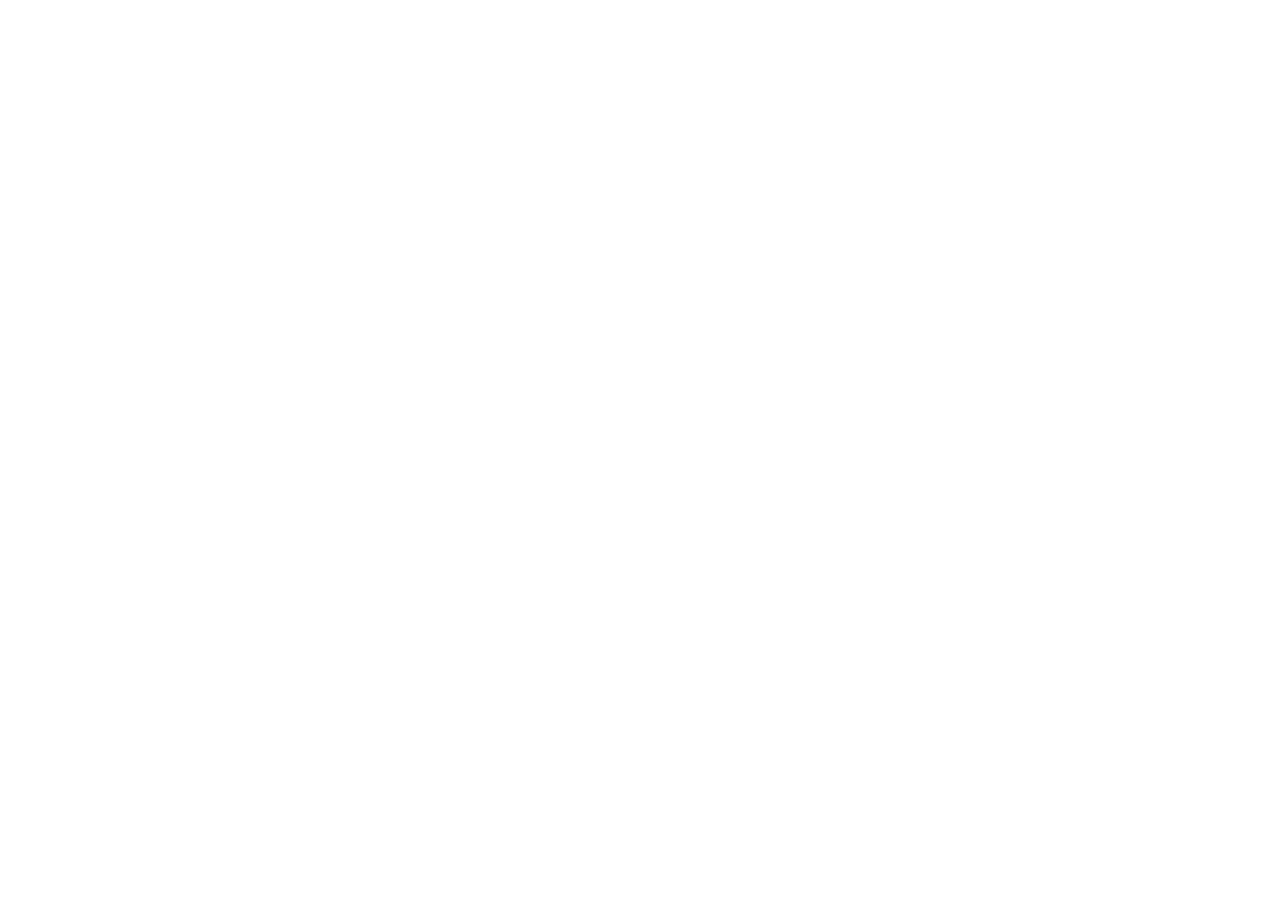
==== index.html @ d1a77354 "HomeWork lesson-1" ====
<!DOCTYPE html>
<html lang="en">
<head>
    <meta charset="UTF-8">
    <meta name="viewport" content="width=device-width, initial-scale=1.0">
    <title>Document</title>
</head>
<body>
    
    <script src="js/script.js"></script>
</body>
</html>
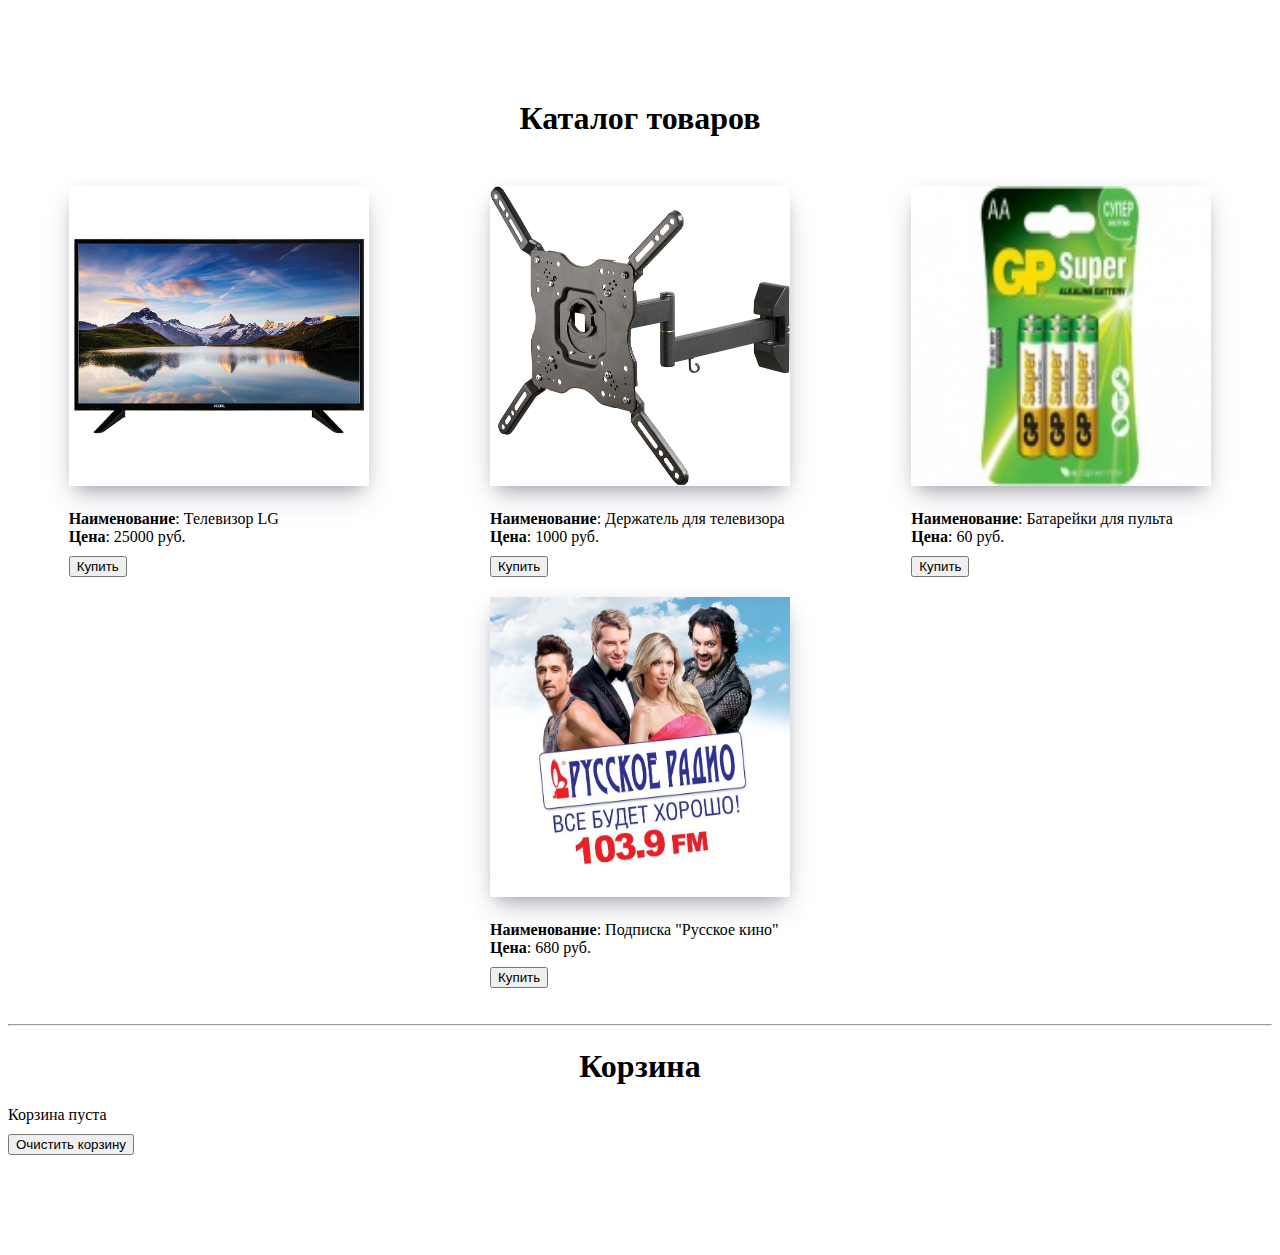
==== commit d2c60dee: "Завершена задача 1" ====
--- a/index.html
+++ b/index.html
@@ -1,12 +1,77 @@
 <!DOCTYPE html>
 <html lang="en">
+
 <head>
     <meta charset="UTF-8">
     <meta name="viewport" content="width=device-width, initial-scale=1.0">
-    <title>Document</title>
+    <title>HomeWork 6</title>
+    <style>
+        h1 {
+            text-align: center;
+        }
+        .container {
+            margin: 100px auto;
+            max-width: 1424px;
+        }
+
+        .product {
+            margin: 10px;
+            background-color: bisque;
+            border: 1px solid black;
+            min-height: 100px;
+        }
+
+        img{
+            box-shadow: 0 13px 27px -5px hsla(240, 30.1%, 28%, 0.25),0 8px 16px -8px hsla(0, 0%, 0%, 0.3),0 -6px 16px -6px hsla(0, 0%, 0%, 0.03);
+            margin-bottom: 20px;
+            width: 300px;
+            height: 300px;
+        }
+
+        #catalog {
+            display: flex;
+            justify-content: space-around;
+            flex-wrap: wrap;
+        }
+        .productWrap {
+            margin: 10px;
+        }
+
+        .basketWrap, button {
+            margin-top: 10px;
+            display: flex;
+            flex-wrap: wrap;
+        }
+
+        button {
+            cursor: pointer;
+        }
+    </style>
 </head>
+
 <body>
-    
-    <script src="js/script.js"></script>
+
+    <!-- 1. Доработать модуль корзины.
+        a. Добавлять в объект корзины выбранные товары по клику на кнопке «Купить» без перезагрузки страницы
+        b. Привязать к событию покупки товара пересчет корзины и обновление ее внешнего вида    -->
+
+
+    <div class="container">
+        <h1>Каталог товаров</h1>
+        <br>
+        <div id="catalog">
+        </div>
+
+        <br>
+        <hr>
+        <h1>Корзина</h1>
+        <div class="basketWrap">
+        </div>
+        <div class="basketTotalDescr"></div>
+        <button class="basketBtn">Очистить корзину</button>
+    </div>
+
+    <script src="script.js"></script>
 </body>
+
 </html>